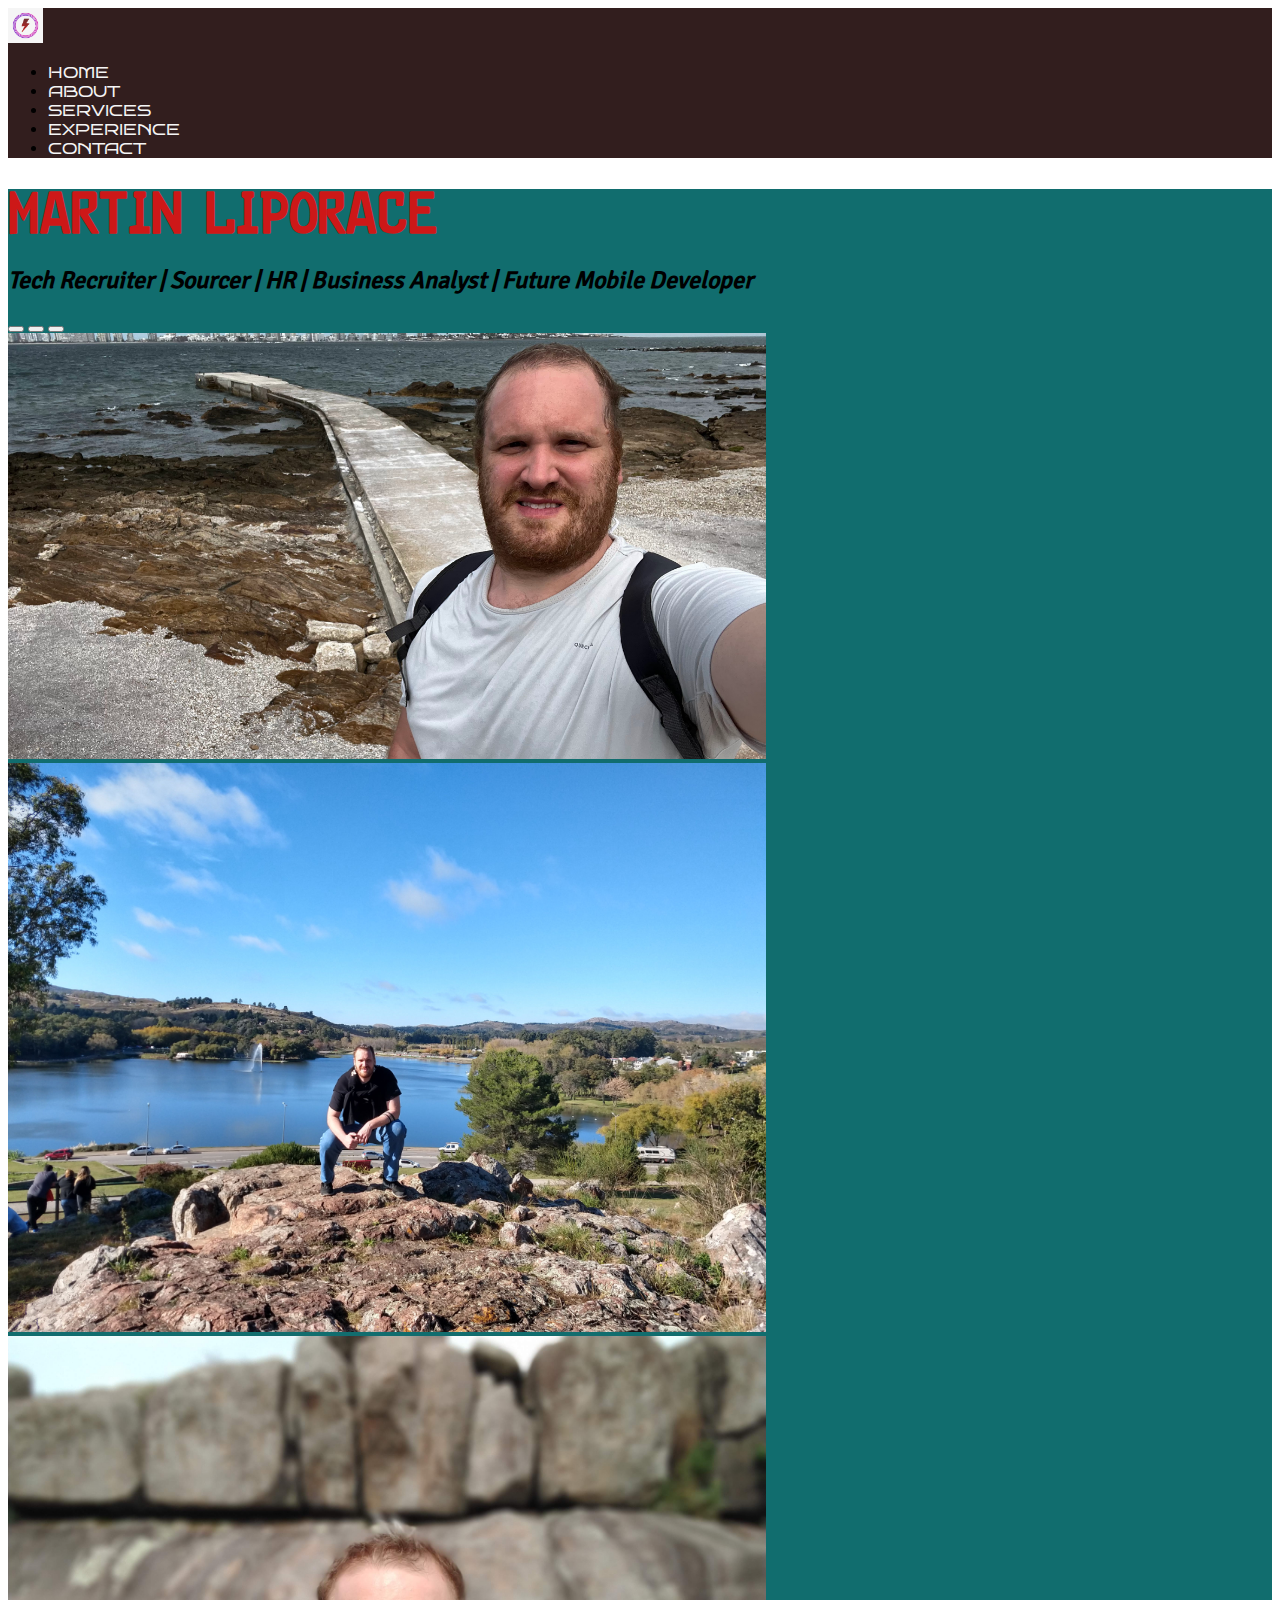
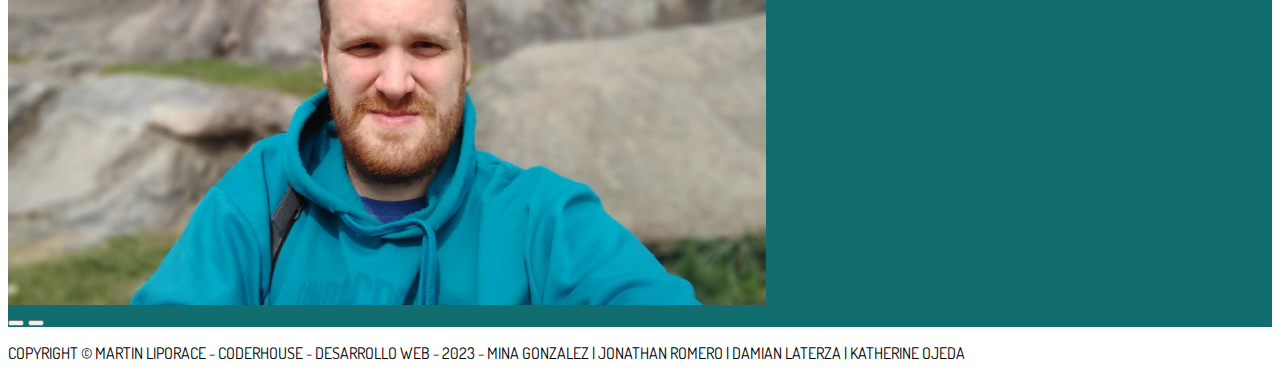
==== index.html @ a9a3780c "Primer commit de mi trabajo final" ====
<!DOCTYPE html>
<html lang="en">
<head>
    <meta charset="UTF-8">
    <meta http-equiv="X-UA-Compatible" content="IE=edge">
    <meta name="viewport" content="width=device-width, initial-scale=1.0">
    <meta name="description" content="Pagina Home. Hub para redireccionar al area que el navegador decida donde quiere visitar en mi pagina">
    <meta name="keywords" content="home, index, inicio, headline, nombre, autor, web developer">
    <title>Martin | Home page</title>
    <link href="https://cdn.jsdelivr.net/npm/bootstrap@5.3.0-alpha3/dist/css/bootstrap.min.css" rel="stylesheet" integrity="sha384-KK94CHFLLe+nY2dmCWGMq91rCGa5gtU4mk92HdvYe+M/SXH301p5ILy+dN9+nJOZ" crossorigin="anonymous">
    <link rel="stylesheet" href="https://cdnjs.cloudflare.com/ajax/libs/animate.css/4.1.1/animate.min.css"/> <!--Para animar el nombre-->
    <link rel="stylesheet" href="./CSS/estilos.css">
    <link rel="shortcut icon" href="./Respaldo/Media/Leo.png">
</head>
<body>
    <header class="header d-flex flex-wrap justify-content-end">
        <nav class="navbar navbar-expand-sm container-fluid">
            <div class="container header2">
                <a href="#" class="navbar-brand mb-0">
                    <img src="./Respaldo/Media/logo.png" alt="Logo" width="35" height="35" class="emblem d-inline-block align-top rounded-pill">
                </a>
                <div>
                    <ul class="nav nav-pills navbar-nav row justify-content-end">
                        <li class="nav-item px-3 col-auto">
                            <a href="#" class="nav-enlace">HOME</a>
                        </li>
                        <li class="nav-item px-3 col-auto">
                            <a href="./Pages/about.html" class="nav-enlace">ABOUT</a>
                        </li>
                        <li class="nav-item px-3 col-auto">
                            <a href="./Pages/services.html" class="nav-enlace">SERVICES</a>
                        </li>
                        <li class="nav-item px-3 col-auto">
                            <a href="./Pages/experience.html" class="nav-enlace">EXPERIENCE</a>
                        </li>
                        <li class="nav-item px-3 col-auto">
                            <a href="./Pages/contact.html" class="nav-enlace">CONTACT</a>
                        </li>
                    </ul>
                </div>
            </div>
        </nav>
    </header>

    <main class="vh-100 main container-fluid">
        <h1 class="animate__animated animate__zoomIn animate__repeat-3 text-center px-3">MARTIN LIPORACE</h1>
        <h2 class="h4 text-center">Tech Recruiter | Sourcer | HR | Business Analyst | Future Mobile Developer</h2>
        <!-- Carousel extraido de w3 schools-->
        <div id="demo" class="carousel slide" data-bs-ride="carousel">
            <!-- Indicators/dots -->
            <div class="carousel-indicators">
                <button type="button" data-bs-target="#demo" data-bs-slide-to="0" class="active"></button>
                <button type="button" data-bs-target="#demo" data-bs-slide-to="1"></button>
                <button type="button" data-bs-target="#demo" data-bs-slide-to="2"></button>
                <!-- <button type="button" data-bs-target="#demo" data-bs-slide-to="3"></button> -->
            </div>
            <!-- The slideshow/carousel -->
            <div class="carousel-inner">
                <div class="carousel-item active">
                    <img class="img-fluid rounded mx-auto d-block blend-red" src="Respaldo/Media/Foto-1.jpeg" alt="Picture of the author" style="width:60%">
                </div>
                <div class="carousel-item">
                    <img class="img-fluid rounded mx-auto d-block blend-red" src="./Respaldo/Media/Foto-2.jpg" alt="Author picture 2" class="d-block" style="width:60%">
                </div>
                <div class="carousel-item">
                  <img class="img-fluid rounded mx-auto d-block blend-red" src="./Respaldo/Media/Foto-3.jpg" alt="Author picture 3" class="d-block" style="width:60%">
                </div>
            </div>
            <!-- Left and right controls/icons -->
            <button class="carousel-control-prev" type="button" data-bs-target="#demo" data-bs-slide="prev">
            <span class="carousel-control-prev-icon"></span>
            </button>
            <button class="carousel-control-next" type="button" data-bs-target="#demo" data-bs-slide="next">
            <span class="carousel-control-next-icon"></span>
            </button>
        </div>
    </main>

    <footer class="flex-shrink-0 py-4 bg-dark text-white-50 footer container-fluid text-center small">
        <p>
            COPYRIGHT &copy; MARTIN LIPORACE - CODERHOUSE - DESARROLLO WEB - 2023 - MINA GONZALEZ | JONATHAN ROMERO | DAMIAN LATERZA | KATHERINE OJEDA
        </p>
    </footer>
   
    <script src="https://cdn.jsdelivr.net/npm/bootstrap@5.3.0-alpha3/dist/js/bootstrap.bundle.min.js" integrity="sha384-ENjdO4Dr2bkBIFxQpeoTz1HIcje39Wm4jDKdf19U8gI4ddQ3GYNS7NTKfAdVQSZe" crossorigin="anonymous"></script>
</body>
</html>
---- CSS/estilos.css ----
@font-face {
  font-family: FE-Font;
  src: url(../Respaldo/Fonts/FE-FONT.TTF);
}
@font-face {
  font-family: Rasic-Life;
  src: url(../Respaldo/Fonts/rasic_life/Rasic-Life.ttf);
}
@font-face {
  font-family: Bruno-ace;
  src: url(../Respaldo/Fonts/BrunoAceSC-Regular.ttf);
}
@font-face {
  font-family: Dosis;
  src: url(../Respaldo/Fonts/Dosis/Dosis-VariableFont_wght.ttf);
}
@font-face {
  font-family: Signika;
  src: url(../Respaldo/Fonts/Signika/static/Signika-Regular.ttf);
}
.header {
  font-family: "Bruno-ace";
  background-color: rgb(50, 30, 30);
}

li a {
  transition: all 1s;
}
li a:link {
  color: aliceblue;
  text-decoration: none;
}
li a:hover {
  color: darkcyan;
  text-decoration: none;
  background-color: rgb(57, 62, 70);
  border: double palegreen 4px;
  padding: 2px;
}

.emblem {
  background-color: whitesmoke;
}

main {
  background-color: rgb(17, 109, 110);
}

h1 {
  font-family: "FE-Font";
  font-size: 46px;
  color: rgb(205, 24, 24);
}

h2 {
  font-family: "Rasic-Life";
}

.h4 {
  font-family: "Signika";
  font-style: italic;
}

div p {
  font-family: "Signika";
}

.nav-enlace {
  font-family: "Bruno-Ace";
  color: whitesmoke;
  text-decoration: none;
  transition: all 1s;
}
.nav-enlace:link {
  color: whitesmoke;
  text-decoration: none;
}
.nav-enlace:hover {
  color: whitesmoke;
  text-decoration: none;
  background-color: rgb(57, 62, 70);
  border: double palegreen 4px;
  padding: 2px;
}
.nav-enlace:visited {
  color: whitesmoke;
  text-decoration: none;
}
.nav-enlace:active {
  color: #5e4352;
  text-decoration: none;
}

.sigamos {
  font-family: "Dosis";
}

.grilla-services {
  display: grid;
  grid-template-areas: "encabezado encabezado" "svcs-ing svcs-esp" "svcs-txt-ing svcs-txt-esp" "techs techs";
  grid-template-columns: 50% 50%;
  gap: 15px;
}

/* Inicio Areas para el grid template Services */
.nombre-h1 {
  grid-area: encabezado;
}

.services-ingles {
  grid-area: svcs-ing;
}

.services-texto-ingles {
  grid-area: svcs-txt-ing;
}

.services-esp {
  grid-area: svcs-esp;
}

.services-texto-esp {
  grid-area: svcs-txt-esp;
}

.skills_logos {
  grid-area: techs;
}

/* Fin Areas para grid Services */
.skills_logos {
  display: flex;
  justify-content: space-around;
  text-align: center;
  flex-wrap: wrap;
}
.skills_logos .tech_logos {
  display: flex;
  justify-content: center;
  height: 80px;
  width: 80px;
}

.tech_logos {
  display: flex;
  justify-content: center;
  height: 80px;
  width: 80px;
  padding-bottom: 5px;
}

.footer {
  font-family: "Dosis";
}

@media screen and (max-width: 768px) {
  .embed-responsive-item {
    width: 168px;
    height: 94px;
  }
}

/*# sourceMappingURL=estilos.css.map */
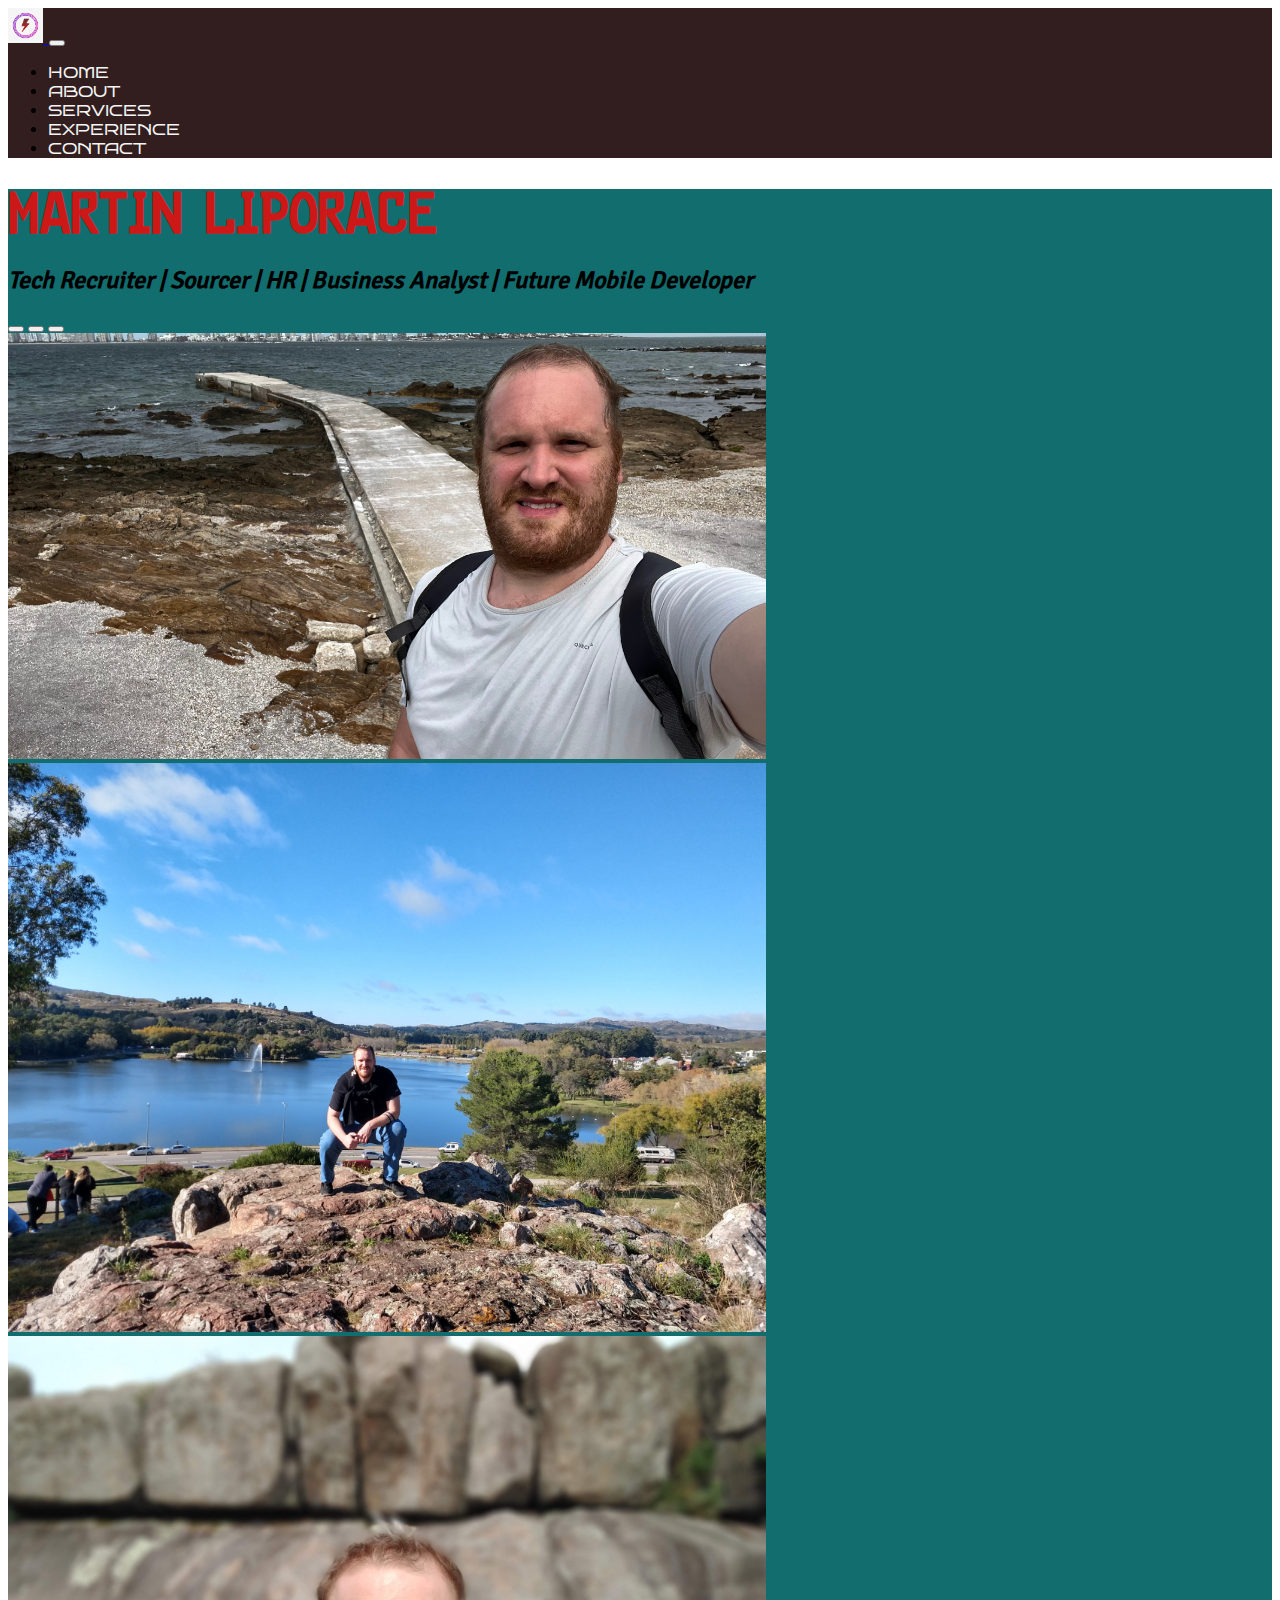
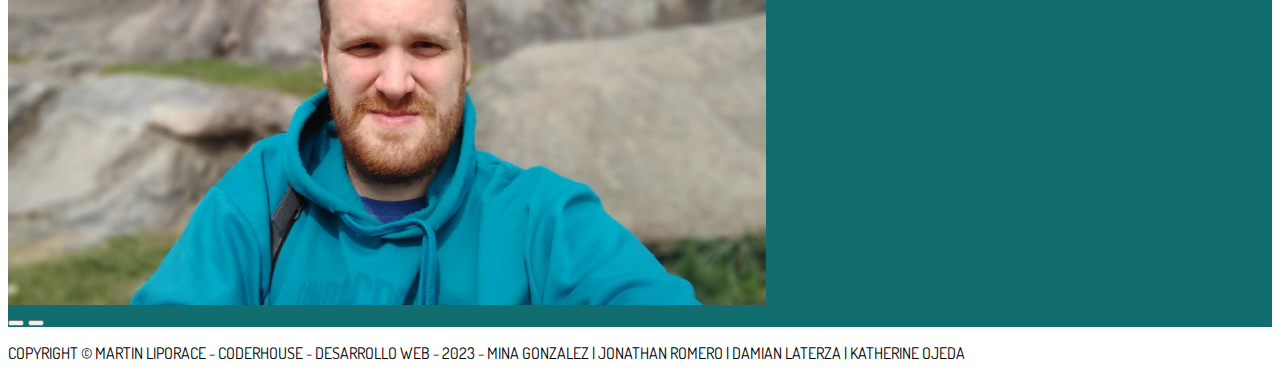
==== commit cad67b3f: "Actualizando barras de navegacion para que sean mas esteticas a la hora de ver la version mobile. De" ====
--- a/index.html
+++ b/index.html
@@ -13,28 +13,31 @@
     <link rel="shortcut icon" href="./Respaldo/Media/Leo.png">
 </head>
 <body>
-    <header class="header d-flex flex-wrap justify-content-end">
-        <nav class="navbar navbar-expand-sm container-fluid">
-            <div class="container header2">
-                <a href="#" class="navbar-brand mb-0">
+    <header class="header d-flex flex-wrap">
+        <nav class="navbar navbar-expand-sm navbar-dark">
+            <div class="container-fluid header2">
+                <a href="#" class="navbar-brand">
                     <img src="./Respaldo/Media/logo.png" alt="Logo" width="35" height="35" class="emblem d-inline-block align-top rounded-pill">
                 </a>
-                <div>
-                    <ul class="nav nav-pills navbar-nav row justify-content-end">
-                        <li class="nav-item px-3 col-auto">
-                            <a href="#" class="nav-enlace">HOME</a>
+                <button class="navbar-toggler" type="button" data-bs-toggle="collapse" data-bs-target="#collapsibleNavbar">
+                    <span class="navbar-toggler-icon"></span>
+                </button>
+                <div class="collapse navbar-collapse" id="collapsibleNavbar">
+                    <ul class="navbar-nav">
+                        <li class="nav-item px-3">
+                            <a href="#" class="nav-enlace nav-link">HOME</a>
                         </li>
-                        <li class="nav-item px-3 col-auto">
-                            <a href="./Pages/about.html" class="nav-enlace">ABOUT</a>
+                        <li class="nav-item px-3">
+                            <a href="./Pages/about.html" class="nav-enlace nav-link">ABOUT</a>
                         </li>
-                        <li class="nav-item px-3 col-auto">
-                            <a href="./Pages/services.html" class="nav-enlace">SERVICES</a>
+                        <li class="nav-item px-3">
+                            <a href="./Pages/services.html" class="nav-enlace nav-link">SERVICES</a>
                         </li>
-                        <li class="nav-item px-3 col-auto">
-                            <a href="./Pages/experience.html" class="nav-enlace">EXPERIENCE</a>
+                        <li class="nav-item px-3">
+                            <a href="./Pages/experience.html" class="nav-enlace nav-link">EXPERIENCE</a>
                         </li>
-                        <li class="nav-item px-3 col-auto">
-                            <a href="./Pages/contact.html" class="nav-enlace">CONTACT</a>
+                        <li class="nav-item px-3">
+                            <a href="./Pages/contact.html" class="nav-enlace nav-link">CONTACT</a>
                         </li>
                     </ul>
                 </div>
--- a/CSS/estilos.css
+++ b/CSS/estilos.css
@@ -40,6 +40,15 @@
 
 .emblem {
   background-color: whitesmoke;
+}
+
+.btn-despejar {
+  color: rgb(205, 24, 24);
+  background-color: whitesmoke;
+}
+.btn-despejar:hover {
+  color: whitesmoke;
+  background-color: rgb(205, 24, 24);
 }
 
 main {
